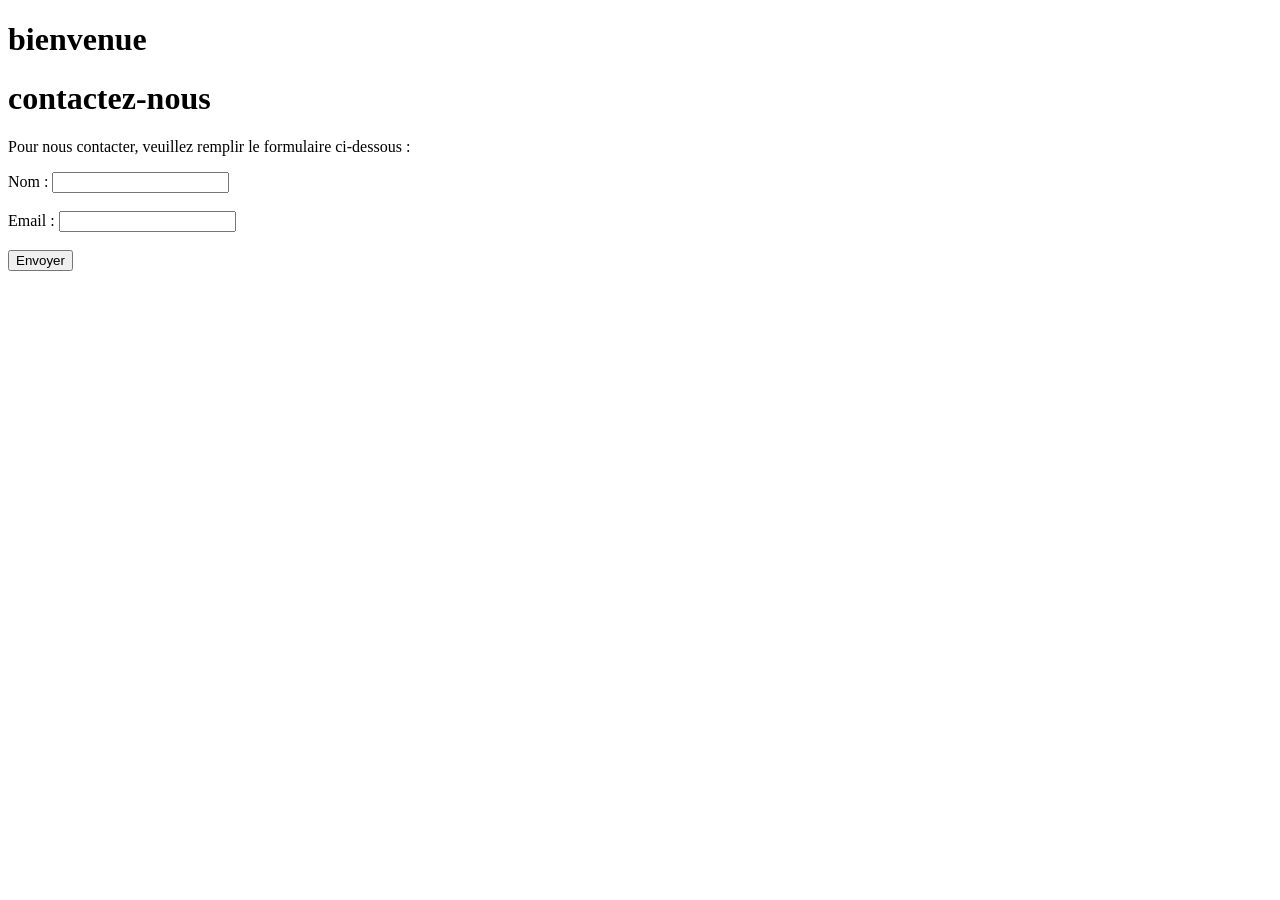
==== conatct.html @ 23c6ab6a "annuler F et ajouter dans contact.html" ====
<!DOCTYPE html>
<html lang="en">
<head>
    <meta charset="UTF-8">
    <meta name="viewport" content="width=device-width, initial-scale=1.0">
    <title>Document</title>
</head>
<body>
    <h1>bienvenue</h1>
    <h1>contactez-nous</h1>
    <p>Pour nous contacter, veuillez remplir le formulaire ci-dessous :</p>
    <form>
        <label for="telephone">Nom :</label>
        <input type="text" id="telephone" name="telephone" required><br><br>

        <label for="email">Email :</label>
        <input type="email" id="email" name="email" required><br><br>

        <input type="submit" value="Envoyer">

    </form>
</body>
</html>
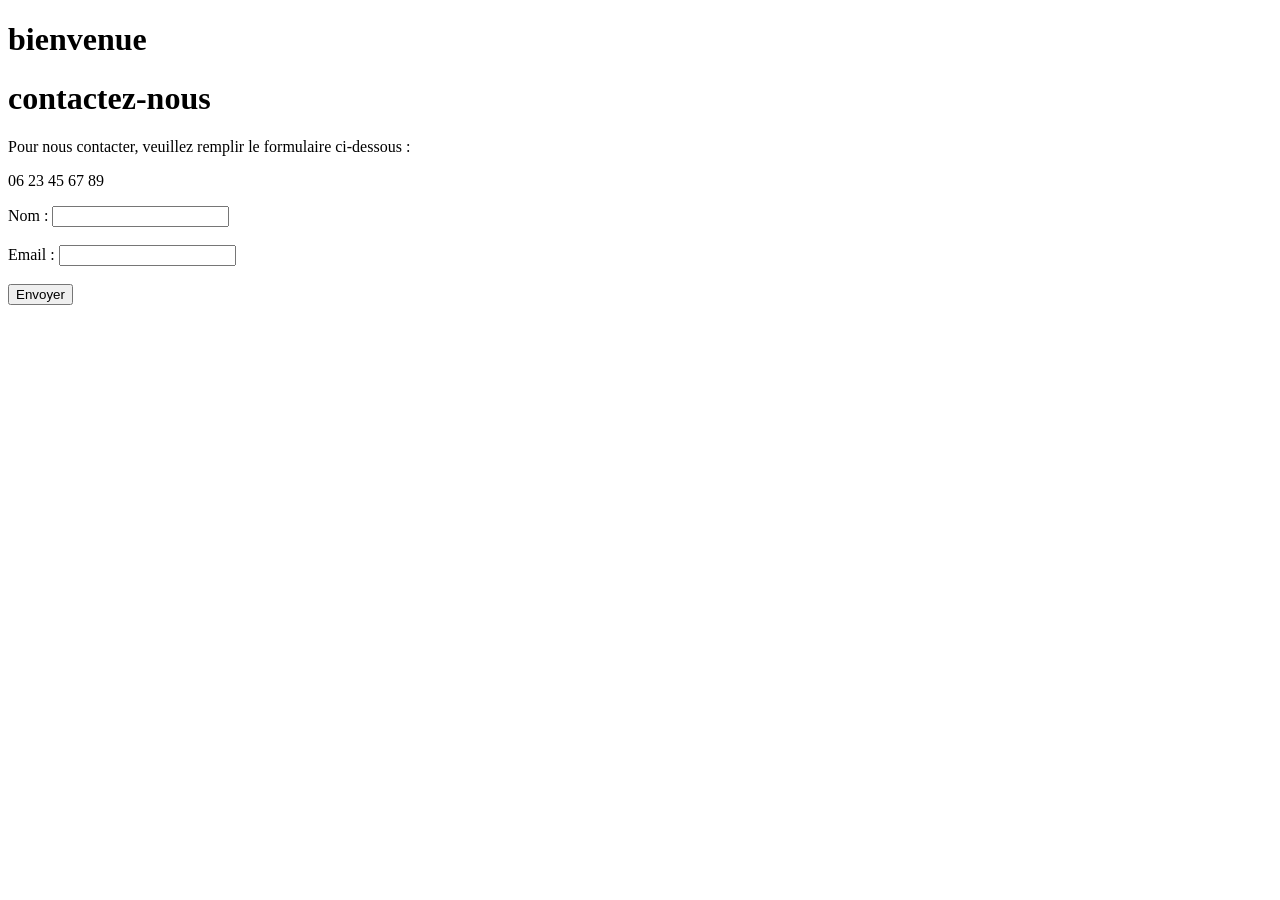
==== commit 404e3280: "add a number" ====
--- a/conatct.html
+++ b/conatct.html
@@ -9,6 +9,7 @@
     <h1>bienvenue</h1>
     <h1>contactez-nous</h1>
     <p>Pour nous contacter, veuillez remplir le formulaire ci-dessous :</p>
+    <p>06 23 45 67 89</p>
     <form>
         <label for="telephone">Nom :</label>
         <input type="text" id="telephone" name="telephone" required><br><br>
